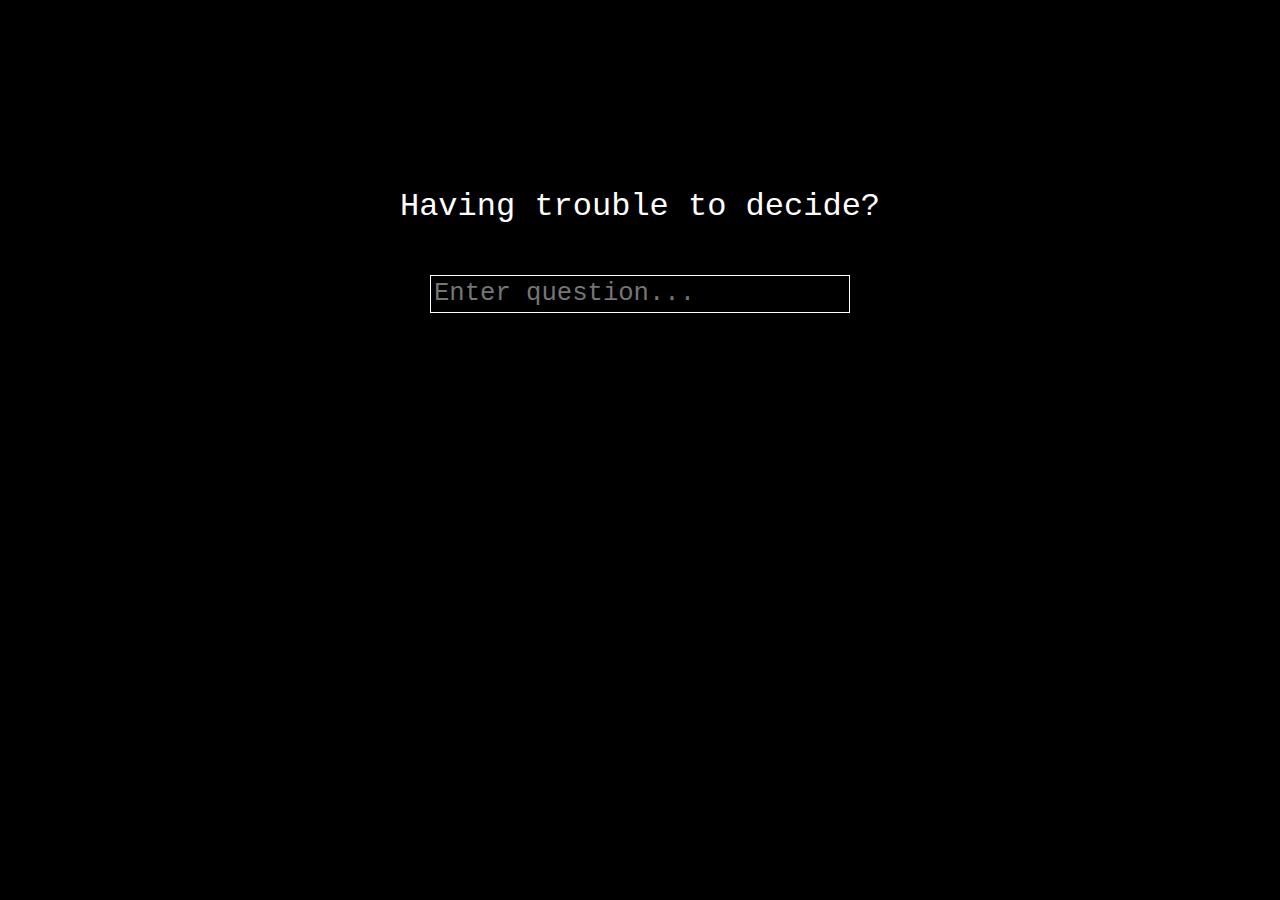
==== index.html @ e3cb37d0 "rename to index html" ====
<!DOCTYPE html>
<html lang="en">

<head>
    <meta charset="UTF-8">
    <meta name="viewport" content="width=device-width, initial-scale=1.0">
    <meta http-equiv="X-UA-Compatible" content="ie=edge">
    <title>AJAX - Ron Avnery</title>
    <link rel="stylesheet" href="css/main.css">
</head>

<body onload="onInit()">
    <section class="main-container">
        <section class="question-container flex column">
            <span>Having trouble to decide?</span>
            <input placeholder="Enter question..."></input>
        </section>
        <section class="answer-container">
            <span class="ask-another" onclick="onAskAnother()" hidden>Ask another question</span>
        </section>
    </section>


    <script src="js/controller.js"></script>
    <script src="js/service.js"></script>
</body>

</html>
---- css/main.css ----
body {
    background-color: black;
    color: white;
    margin: 0;
    font-family: 'Courier New', Courier, monospace;
    font-size: 2em;
    text-align: center;
    height: 100vh;
    width: 100vw;
}

.main-container {
    height: 100vh;
    display: flex;
    flex-direction: column;
    justify-content: center;
    align-items: center;
}

input {
    background: none;
    border: 1px solid white;
    padding: 3px;
    margin: 50px 30px 0 30px;
    width: -webkit-fill-available;
    height: 30px;
    color: white;
    font-family: 'Courier New', Courier, monospace;
    font-size: 0.8em;
    align-self: center;
}



.answer-container {
    width: 500px;
    height: 400px;
}

img {
    border-radius: 10px;
}

.flex {
    display: flex;
}

.column {
    flex-direction: column;
}


@media (max-width: 700px) {
    input {
        max-width: 80vw;
        /* font-size: 0.5em; */
    }
}
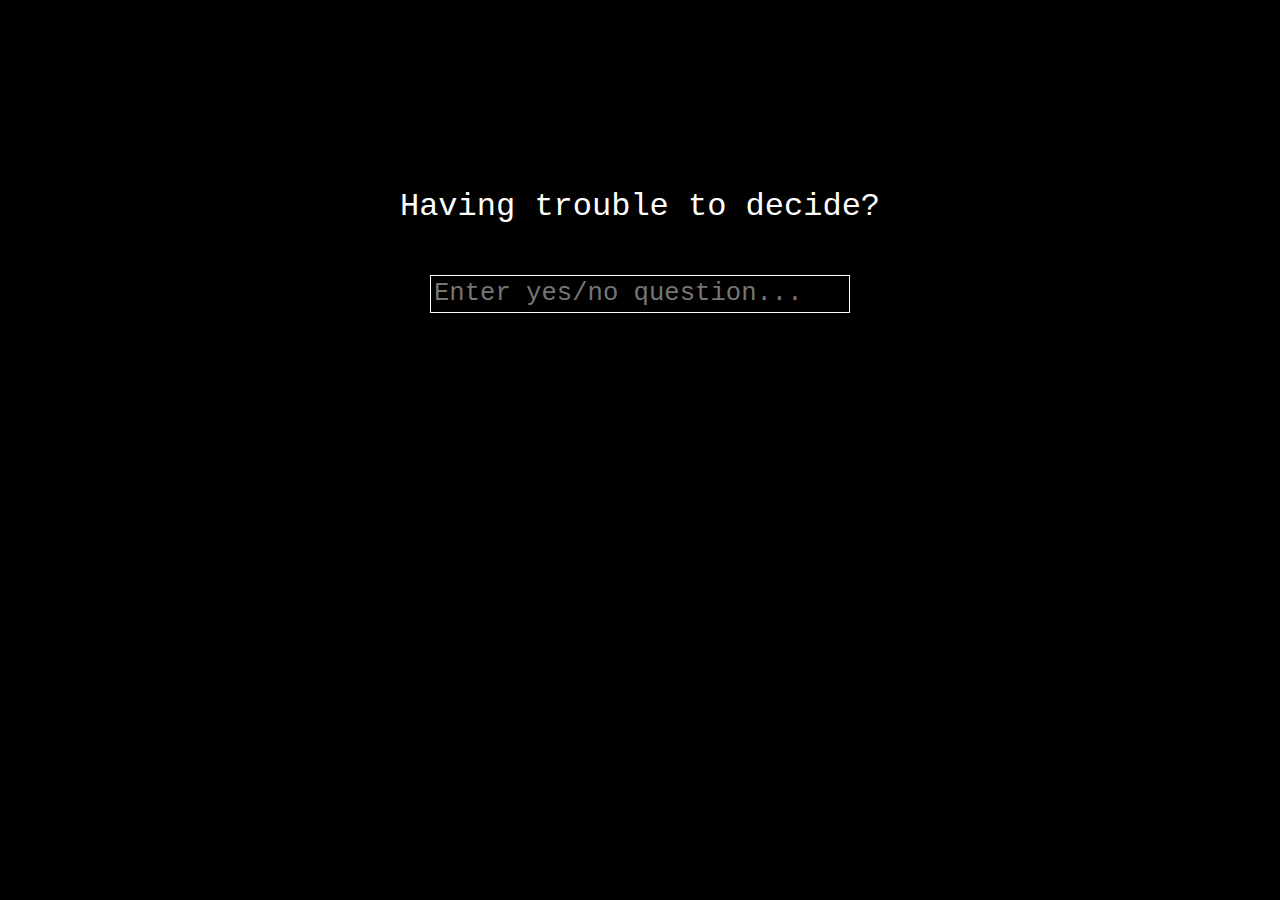
==== commit e42c5697: "cleaned" ====
--- a/index.html
+++ b/index.html
@@ -5,15 +5,16 @@
     <meta charset="UTF-8">
     <meta name="viewport" content="width=device-width, initial-scale=1.0">
     <meta http-equiv="X-UA-Compatible" content="ie=edge">
-    <title>AJAX - Ron Avnery</title>
+    <title>Having trouble to decide?</title>
     <link rel="stylesheet" href="css/main.css">
+    <link rel="shortcut icon" type="image/png" href="img/favicon.png"/>
 </head>
 
 <body onload="onInit()">
     <section class="main-container">
         <section class="question-container flex column">
             <span>Having trouble to decide?</span>
-            <input placeholder="Enter question..."></input>
+            <input placeholder="Enter yes/no question..."></input>
         </section>
         <section class="answer-container">
             <span class="ask-another" onclick="onAskAnother()" hidden>Ask another question</span>
